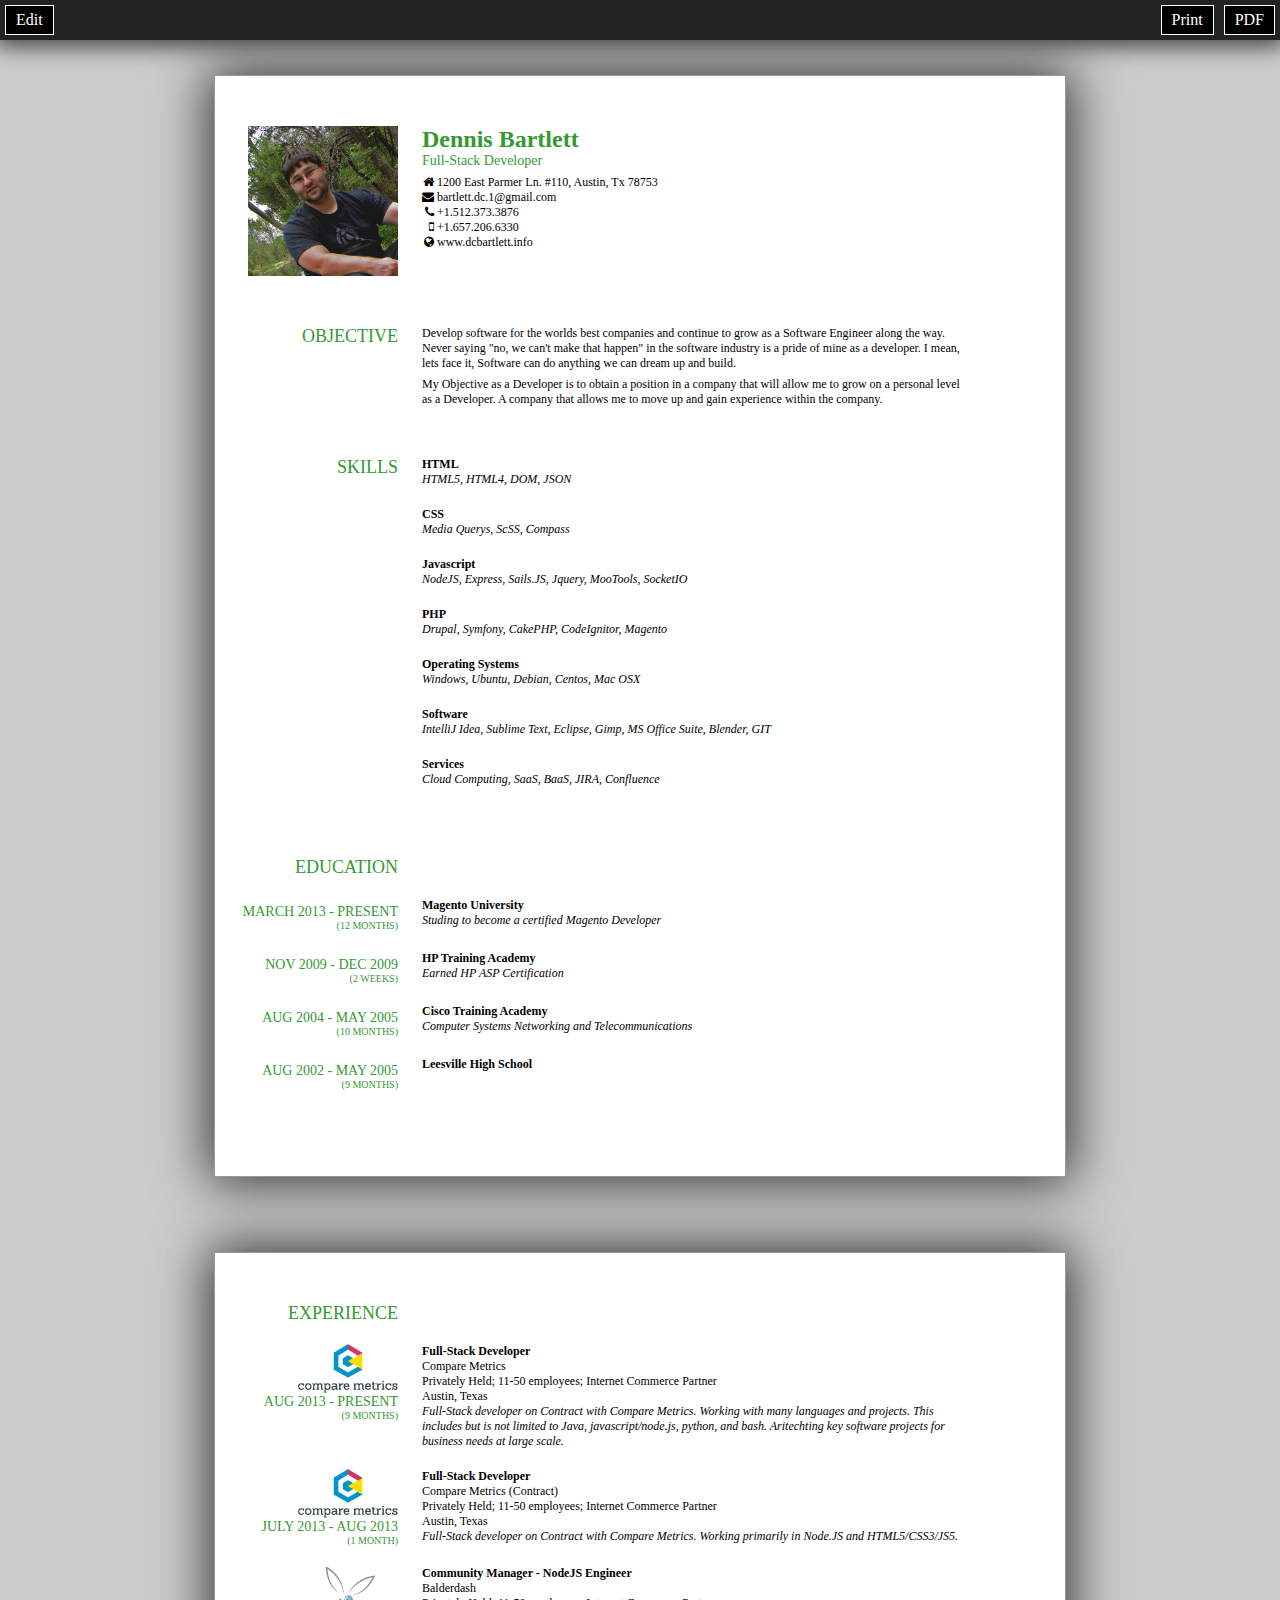
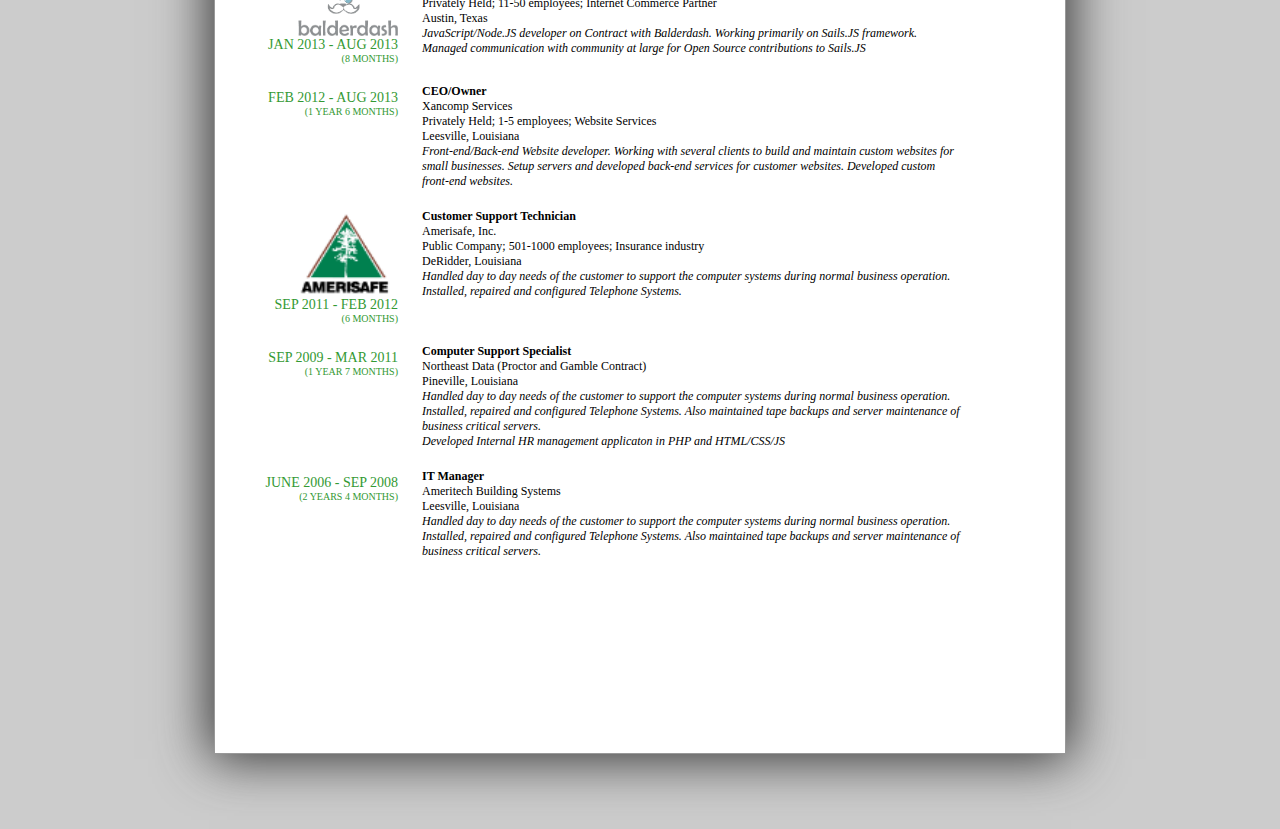
==== Resume.html @ f74a1cab "Added Resume" ====
<html>
	<head>
		<link href="http://netdna.bootstrapcdn.com/font-awesome/4.0.3/css/font-awesome.css" rel="stylesheet">
		<style>
			* {
				margin: 0px;
				padding: 0px;
			}
			body {
				background: #ccc;
			}
			a:link {
				color:#000;
				text-decoration: none;
			}
			a:visited {
				color:#000;
				text-decoration: none;
			}
			a:hover {
				color: #000;
				text-decoration: none;
			}
			a:active {
				color:#000;
				text-decoration: none;
			}
			a img {
				border: none;
			}
			.toolbar {
				background: #222;
				color: #fff;
				position: fixed;
				top: 0px;
				width: 100%;
				height: 40px;
				-webkit-box-shadow: 0px 0px 25px 5px #333333;
				-moz-box-shadow: 0px 0px 25px 5px #333333;
				box-shadow: 0px 0px 25px 5px #333333;
			}
				.toolbar .left-nav {
					float: left;
				}
				.toolbar .right-nav {
					float: right;
				}
				.toolbar .edit {
					display: none;
				}
				.toolbar .button  {
					background: #000;
					color: #FFF;
					border: 1pt solid #FFF;
					max-width: 50px;
					margin: 5px;
					padding: 5px;
					padding-left: 10px;
					padding-right: 10px;
				}
				.toolbar .button:hover  {
					background: #FFF;
					color: #000;
					border: 1pt solid #FFF;
					cursor: hand;
				}
				.toolbar .download {
					float: right;
				}
			.page {
				background: #fff;
				border: 1pt solid #999;
				width: 850px;
				height: 1100px;
				margin: 75px auto;
				-webkit-box-shadow: 0px 0px 50px 5px #333333;
				-moz-box-shadow: 0px 0px 25px 5px #333333;
				box-shadow: 0px 0px 50px 5px #333333;
			}
				.page .section {
					width: 100%;
					color: #000000;
					margin-top: 50px;
					margin-bottom: 30px;
					font-size: 12px;
				}
				.page .section.title p {
					margin: 0px;
					text-indent: 0px;
				}
				.page .section.title .right {
					padding-top: 0px;
				}
				.page .section .left {
					float: left;
					width: 183px;
					color: #339933;
					padding-right: 15px;
					text-align: right;
					text-transform: uppercase;
				}
				.page .section .right {
					float: right;
					width: 543px;
					padding-left: 5px;
					padding-right: 100px;
					padding-top: 36px;
				}
				.page .section .exp_header {
					width: 183px;
					color: #339933;
					padding-right: 15px;
					padding-bottom: 20px;
					text-align: right;
					text-transform: uppercase;
				}
				.page .section .exp_entry {
					width: 100%;
					padding-bottom: 20px;
				}
				.page .section .exp_entry .left {
					float: left;
					width: 183px;
					color: #339933;
					padding-right: 15px;
					text-align: right;
					text-transform: uppercase;
				}
				.page .section .exp_entry .right {
					float: right;
					width: 543px;
					padding-left: 5px;
					padding-right: 100px;
					padding-top: 0px;
				}


			.cf:before,
			.cf:after {
				content: " "; /* 1 */
				display: table; /* 2 */
				clear: both;
			}
			.cf {
				*zoom: 1;
			}

			@media print {
				body {
					background: none;
				}
				.toolbar {
					display: none;
				}
				.page {
					background: none;
					border: 1pt solid white;
					width: 850px;
					height: 1100px;
					margin: auto;
					-webkit-box-shadow: none;
					-moz-box-shadow: none;
					box-shadow: none;
					page-break-after: always; 
				}
				.page:last-child {
					page-break-after: auto; 
				}
					.page .section {
						width: 100%;
						color: #000000;
						margin-top: 25px;
						margin-bottom: 30px;
						font-size: 12px;
					}
					.page .section.title p {
						margin: 0px;
						text-indent: 0px;
					}
					.page .section.title .right {
						padding-top: 0px;
					}
					.page .section .left {
						float: left;
						width: 183px;
						color: #339933;
						padding-right: 15px;
						text-align: right;
						text-transform: uppercase;
					}
					.page .section .right {
						float: right;
						width: 493px;
						padding-left: 5px;
						padding-right: 100px;
						padding-top: 36px;
					}
					.page .section .exp_header {
						width: 183px;
						color: #339933;
						padding-right: 15px;
						padding-bottom: 20px;
						text-align: right;
						text-transform: uppercase;
					}
					.page .section .exp_entry {
						width: 100%;
						padding-bottom: 20px;
					}
					.page .section .exp_entry .left {
						float: left;
						width: 183px;
						color: #339933;
						padding-right: 15px;
						text-align: right;
						text-transform: uppercase;
					}
					.page .section .exp_entry .right {
						float: right;
						width: 493px;
						padding-left: 5px;
						padding-right: 100px;
						padding-top: 0px;
					}
			}
		</style>
	</head>
	<body>
		<div class="toolbar cf">
			<div class="left-nav">
				<div class="button edit-button">Edit</div>
				<div class="edit">
				</div>
			</div>
			<div class="right-nav">
				<!-- Top most "download" is right most on screen. -->
				<a href="DennisBartlett2014.pdf"><div class="button download">PDF</div></a>
				<a onclick="window.print();" target="_blank" style="cursor: pointer;"><div class="button download">Print</div></a>
			</div>
		</div>
		<div class="page">
			<div class="section cf title">
				<div class="left"><img src="[data-uri]"
				 style="width: 150px;height: 150px;"/></div>
				<div class="right">
					<p><span style="font-size:24px;font-weight: bold;color: #339933;">Dennis Bartlett</span></p>
					<p><span style="font-size:14px;color: #339933;">Full-Stack Developer</span></p>
					<span style="font-size:6px;"><br /></span>
					<p><span style="width:12px;display:inline-block;text-align:right;"><i class="fa fa-home"></i></span> 1200 East Parmer Ln. #110, Austin, Tx 78753</p>
					<p><span style="width:12px;display:inline-block;text-align:right;"><i class="fa fa-envelope"></i></span> bartlett.dc.1@gmail.com</p>
					<p><span style="width:12px;display:inline-block;text-align:right;"><i class="fa fa-phone"></i></span> +1.512.373.3876</p>
					<p><span style="width:12px;display:inline-block;text-align:right;"><i class="fa fa-mobile"></i></span> +1.657.206.6330</p>
					<p><span style="width:12px;display:inline-block;text-align:right;"><i class="fa fa-globe"></i></span> www.dcbartlett.info</p>
				</div>
			</div>
			<div class="section cf">
				<div class="left"><span style="font-size:18px;">Objective</span></div>
				<div class="right" style="padding-top: 0px;">
				<p>Develop software for the worlds best companies and continue to grow as a Software Engineer along the way.  Never saying "no, we can't make that happen"
				in the software industry is a pride of mine as a developer.  I mean, lets face it, Software can do anything we can dream up and build.</p>
				<span style="font-size:6px;"><br /></span>
				<p>My Objective as a Developer is to obtain a position in a company that will allow me to grow on a personal level as a Developer.  A company that allows me to move up and gain experience within the company.</p>
				</div>
			</div>
			<div class="section cf">
				<div class="exp_entry cf">
					<div class="left"><span style="font-size:18px;">Skills</span></div>
					<div class="right">
						<h4>HTML</h4>
						<p style="font-style:italic;">HTML5, HTML4, DOM, JSON</p>
					</div>
				</div>
				<div class="exp_entry cf">
					<div class="left"></div>
					<div class="right">
						<h4>CSS</h4>
						<p style="font-style:italic;">Media Querys, ScSS, Compass</p>
					</div>
				</div>
				<div class="exp_entry cf">
					<div class="left"></div>
					<div class="right">
						<h4>Javascript</h4>
						<p style="font-style:italic;">NodeJS, Express, Sails.JS, Jquery, MooTools, SocketIO</p>
					</div>
				</div>
				<div class="exp_entry cf">
					<div class="left"></div>
					<div class="right">
						<h4>PHP</h4>
						<p style="font-style:italic;">Drupal, Symfony, CakePHP, CodeIgnitor, Magento</p>
					</div>
				</div>
				<div class="exp_entry cf">
					<div class="left"></div>
					<div class="right">
						<h4>Operating Systems</h4>
						<p style="font-style:italic;">Windows, Ubuntu, Debian, Centos, Mac OSX</p>
					</div>
				</div>
				<div class="exp_entry cf">
					<div class="left"></div>
					<div class="right">
						<h4>Software</h4>
						<p style="font-style:italic;">IntelliJ Idea, Sublime Text, Eclipse, Gimp, MS Office Suite, Blender, GIT</p>
					</div>
				</div>
				<div class="exp_entry cf">
					<div class="left"></div>
					<div class="right">
						<h4>Services</h4>
						<p style="font-style:italic;">Cloud Computing, SaaS, BaaS, JIRA, Confluence</p>
					</div>
				</div>
			</div>
			<div class="section cf">
				<div class="exp_header cf">
					<span style="font-size:18px;">Education</span>
				</div>
				<div class="exp_entry cf">
					<div class="left">
					 	<span style="font-size:6px;"><br /></span>
					 	<span style="font-size:14px;">March 2013 - Present</span><br />
					 	<span style="font-size:10px;">(12 Months)</span>
					</div>
					<div class="right">
						<h4>Magento University</h4>
						<p style="font-style:italic;">Studing to become a certified Magento Developer</p>
					</div>
				</div>
				<div class="exp_entry cf">
					<div class="left">
					 	<span style="font-size:6px;"><br /></span>
					 	<span style="font-size:14px;">Nov 2009 - Dec 2009</span><br />
					 	<span style="font-size:10px;">(2 Weeks)</span>
					</div>
					<div class="right">
						<h4>HP Training Academy</h4>
						<p style="font-style:italic;">Earned HP ASP Certification</p>
					</div>
				</div>
				<div class="exp_entry cf">
					<div class="left">
					 	<span style="font-size:6px;"><br /></span>
					 	<span style="font-size:14px;">Aug 2004 - May 2005</span><br />
					 	<span style="font-size:10px;">(10 Months)</span>
					</div>
					<div class="right">
						<h4>Cisco Training Academy</h4>
						<p style="font-style:italic;">Computer Systems Networking and Telecommunications</p>
					</div>
				</div>
				<div class="exp_entry cf">
					<div class="left">
					 	<span style="font-size:6px;"><br /></span>
					 	<span style="font-size:14px;">Aug 2002 - May 2005</span><br />
					 	<span style="font-size:10px;">(9 Months)</span>
					</div>
					<div class="right">
						<h4>Leesville High School</h4>
						<p style="font-style:italic;"></p>
					</div>
				</div>				
			</div>
		</div>
		<div class="page"><div class="section cf">
				<div class="exp_header cf">
					<span style="font-size:18px;">Experience</span>
				</div>
				<div class="exp_entry cf">
					<div class="left"><img src="[data-uri]"
					 style="width: 100px;"/>
					 	<span style="font-size:6px;"><br /></span>
					 	<span style="font-size:14px;">Aug 2013 - Present</span><br />
					 	<span style="font-size:10px;">(9 Months)</span>
					</div>
					<div class="right">
						<h4>Full-Stack Developer</h4>
						<p>Compare Metrics</p>
						<p>Privately Held; 11-50 employees; Internet Commerce Partner</p>
						<p>Austin, Texas</p>
						<p style="font-style:italic;">Full-Stack developer on Contract with Compare Metrics. Working with many languages and projects. This includes but is not limited to Java, javascript/node.js, python, and bash. Aritechting key software projects for business needs at large scale.</p>
					</div>
				</div>
				<div class="exp_entry cf">
					<div class="left"><img src="[data-uri]"
					 style="width: 100px;"/>
					 	<span style="font-size:6px;"><br /></span>
					 	<span style="font-size:14px;">July 2013 - Aug 2013</span><br />
					 	<span style="font-size:10px;">(1 Month)</span>
					</div>
					<div class="right">
						<h4>Full-Stack Developer</h4>
						<p>Compare Metrics (Contract)</p>
						<p>Privately Held; 11-50 employees; Internet Commerce Partner</p>
						<p>Austin, Texas</p>
						<p style="font-style:italic;">Full-Stack developer on Contract with Compare Metrics. Working primarily in Node.JS and HTML5/CSS3/JS5.</p>
					</div>
				</div>
				<div class="exp_entry cf">
					<div class="left"><img src="[data-uri]"
					 style="width: 100px;"/>
					 	<span style="font-size:6px;"><br /></span>
					 	<span style="font-size:14px;">Jan 2013 - Aug 2013</span><br />
					 	<span style="font-size:10px;">(8 Months)</span>
					</div>
					<div class="right">
						<h4>Community Manager - NodeJS Engineer</h4>
						<p>Balderdash</p>
						<p>Privately Held; 11-50 employees; Internet Commerce Partner</p>
						<p>Austin, Texas</p>
						<p style="font-style:italic;">JavaScript/Node.JS developer on Contract with Balderdash. Working primarily on Sails.JS framework.  Managed communication with community at large for Open Source contributions to Sails.JS</p>
					</div>
				</div>
				<div class="exp_entry cf">
					<div class="left">
					 	<span style="font-size:6px;"><br /></span>
					 	<span style="font-size:14px;">Feb 2012 - Aug 2013</span><br />
					 	<span style="font-size:10px;">(1 Year 6 Months)</span>
					</div>
					<div class="right">
						<h4>CEO/Owner</h4>
						<p>Xancomp Services</p>
						<p>Privately Held; 1-5 employees; Website Services</p>
						<p>Leesville, Louisiana</p>
						<p style="font-style:italic;">Front-end/Back-end Website developer. Working with several clients to build and maintain custom websites for small businesses.  Setup servers and developed back-end services for customer websites.  Developed custom front-end websites.</p>
					</div>
				</div>
				<div class="exp_entry cf">
					<div class="left"><img src="[data-uri]"
					 style="width: 100px;"/>
					 	<span style="font-size:6px;"><br /></span>
					 	<span style="font-size:14px;">Sep 2011 - Feb 2012</span><br />
					 	<span style="font-size:10px;">(6 Months)</span>
					</div>
					<div class="right">
						<h4>Customer Support Technician</h4>
						<p>Amerisafe, Inc.</p>
						<p>Public Company; 501-1000 employees; Insurance industry</p>
						<p>DeRidder, Louisiana</p>
						<p style="font-style:italic;">Handled day to day needs of the customer to support the computer systems during normal business operation.  Installed, repaired and configured Telephone Systems.</p>
					</div>
				</div>
				<div class="exp_entry cf">
					<div class="left">
					 	<span style="font-size:6px;"><br /></span>
					 	<span style="font-size:14px;">Sep 2009 - Mar 2011</span><br />
					 	<span style="font-size:10px;">(1 year 7 Months)</span>
					</div>
					<div class="right">
						<h4>Computer Support Specialist</h4>
						<p>Northeast Data (Proctor and Gamble Contract)</p>
						<p>Pineville, Louisiana</p>
						<p style="font-style:italic;">Handled day to day needs of the customer to support the computer systems during normal business operation.  Installed, repaired and configured Telephone Systems. Also maintained tape backups and server maintenance of business critical servers.</p>
						<p style="font-style:italic;">Developed Internal HR management applicaton in PHP and HTML/CSS/JS</p>
					</div>
				</div>
				<div class="exp_entry cf">
					<div class="left">
					 	<span style="font-size:6px;"><br /></span>
					 	<span style="font-size:14px;">June 2006 - Sep 2008</span><br />
					 	<span style="font-size:10px;">(2 years 4 Months)</span>
					</div>
					<div class="right">
						<h4>IT Manager</h4>
						<p>Ameritech Building Systems</p>
						<p>Leesville, Louisiana</p>
						<p style="font-style:italic;">Handled day to day needs of the customer to support the computer systems during normal business operation.  Installed, repaired and configured Telephone Systems. Also maintained tape backups and server maintenance of business critical servers.</p>
					</div>
				</div>
			</div>
		</div>
	</body>
</html>
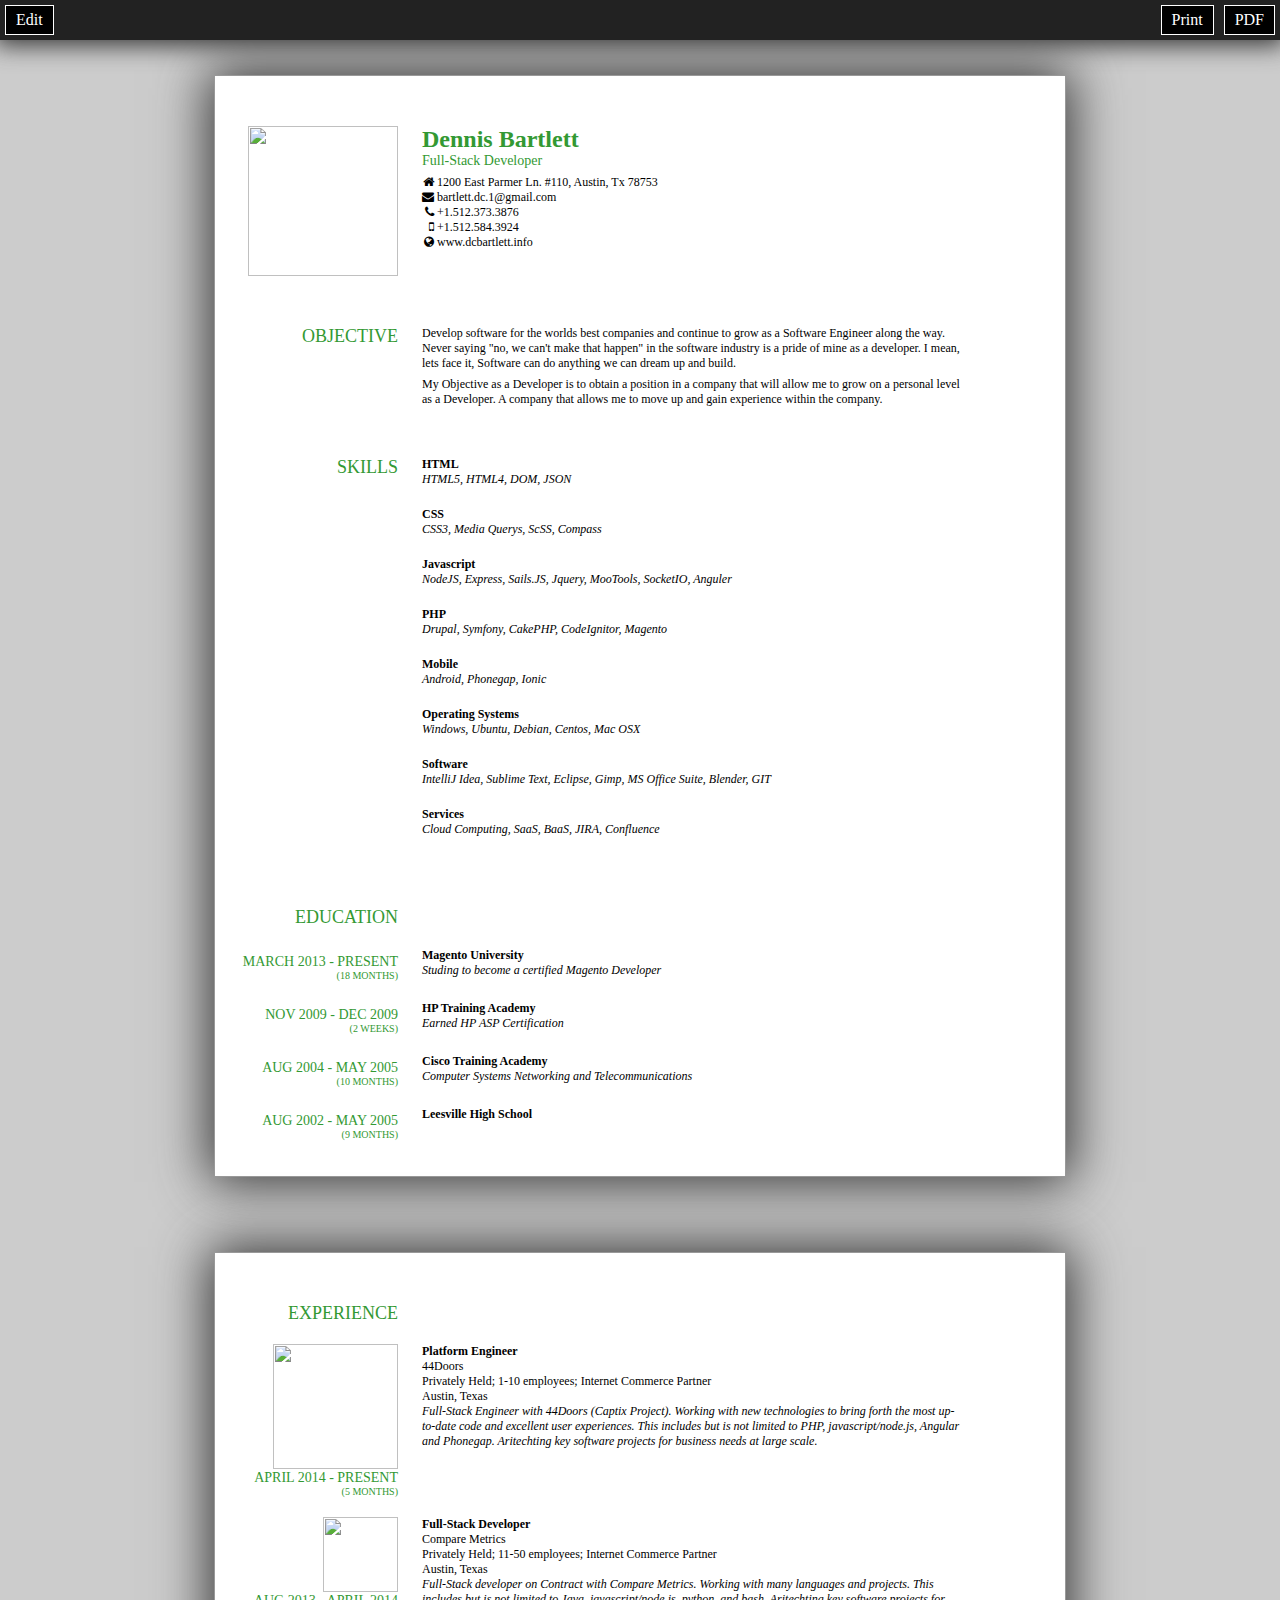
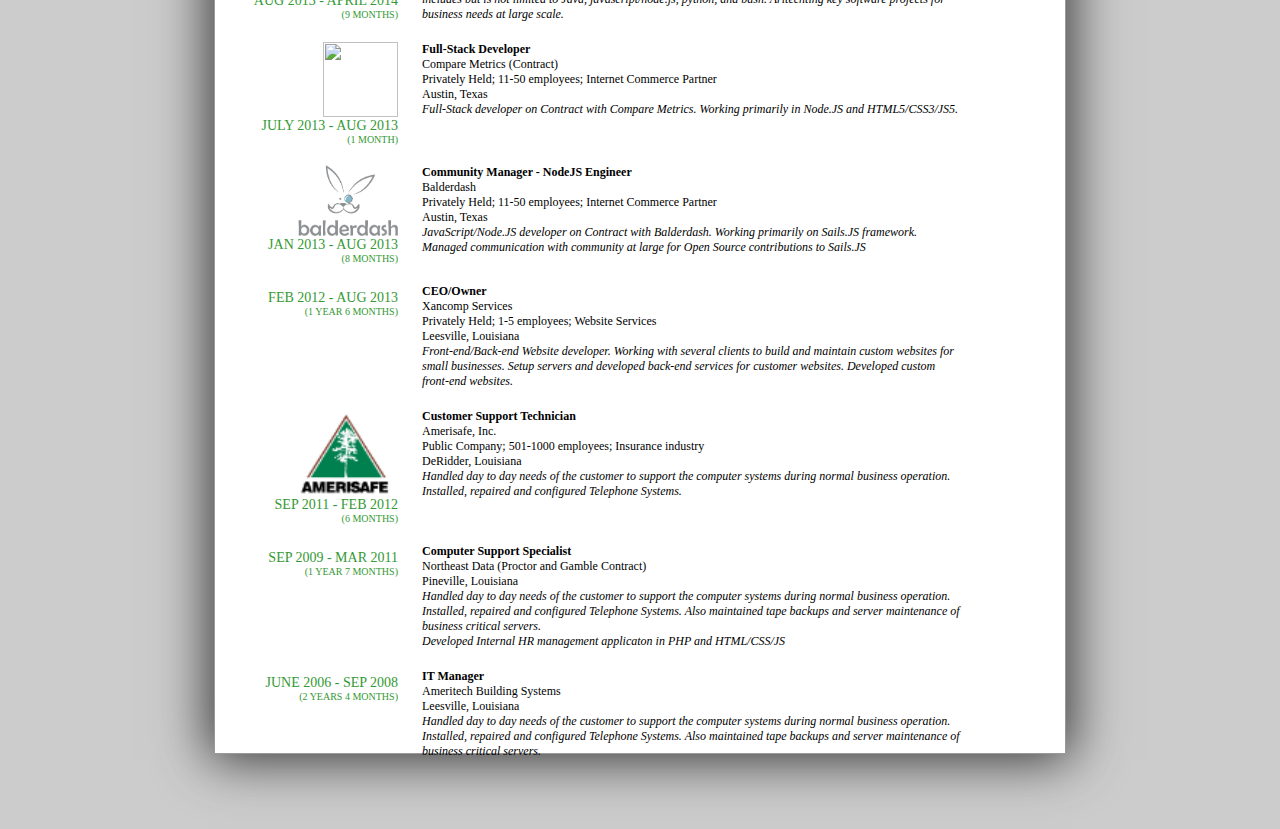
==== commit 253db057: "Updated Resume with latest info" ====
--- a/Resume.html
+++ b/Resume.html
@@ -240,7 +240,7 @@
 		</div>
 		<div class="page">
 			<div class="section cf title">
-				<div class="left"><img src="[data-uri]